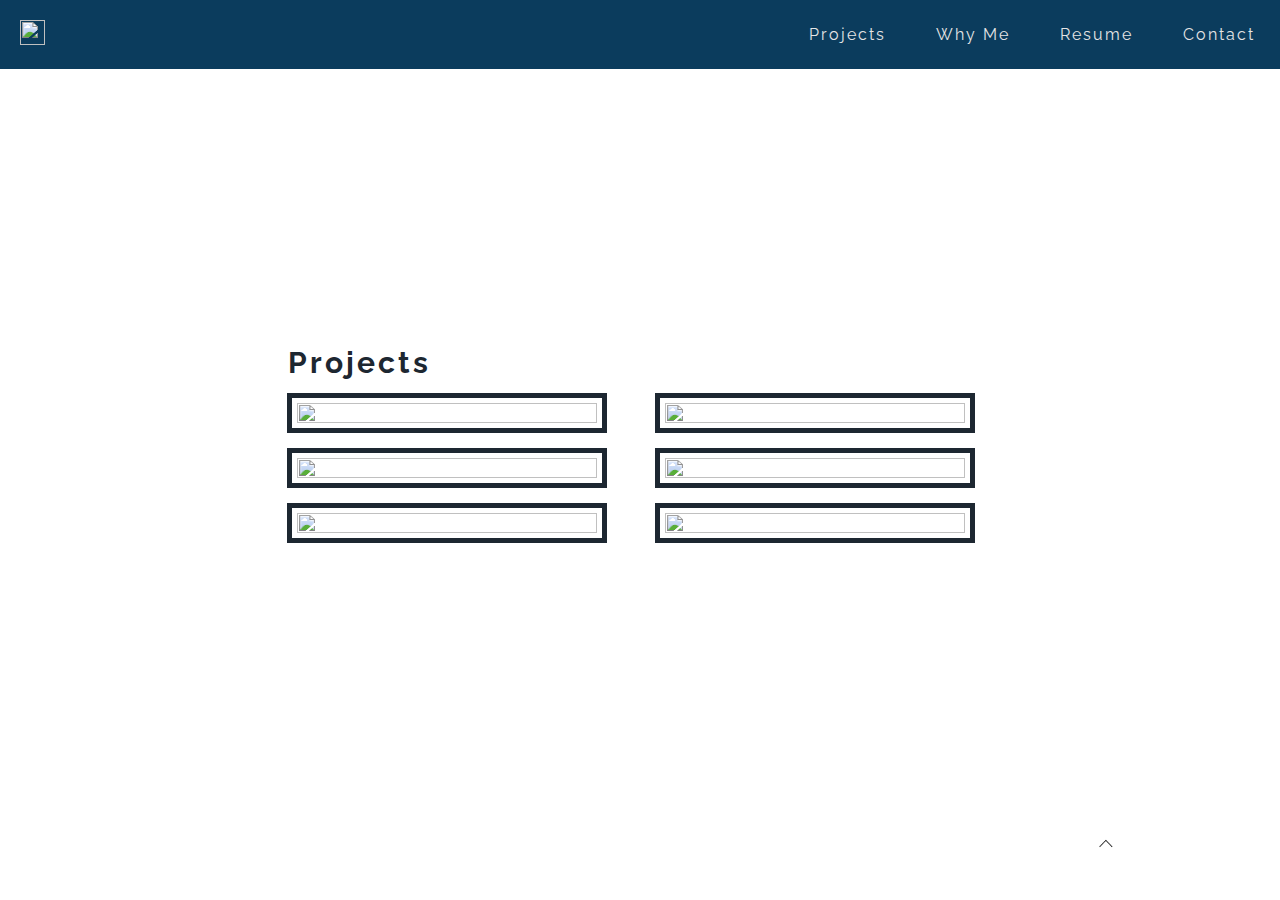
==== projects.html @ 388947a2 "revisions" ====
<html>
<head> 
	<script src="https://ajax.googleapis.com/ajax/libs/jquery/1.11.0/jquery.min.js"></script>
	<link rel="stylesheet" type="text/css" href="assets/css/style.css">
	<script src="assets/script/script.js"></script>
	<link href="https://fonts.googleapis.com/css?family=Lato:300|Raleway:500" rel="stylesheet">
</head>
<body>
	<div class = "animsition">
	<div id = "wrapper">
		
		<div id = "top-bar">
			<ul>
            	<li><a href="#contact">Contact</a></li>
  				<li><a href="#resume">Resume</a></li>
  				<li><a href="whyme.html">Why Me</a></li>
  				<li><a href="projects.html">Projects</a></li>
  				<div id="home-button">
					<a class="home-button" href="index.html">
					<img src="assets/img/home.png" width="25px" height="25px">
					</a>
				</div>
			</ul>
		</div>

		<div class = projects>
			<div id="title">
				<h2> Projects </h2>
			</div>
			<div class = left>

				<div class="container" id="office">

					<img src="assets/img/office.jpg" width = "350px" class="image">
					<div class="overlay" id="child1">
						<div class="text"> San Diego Gas and Electric <br><br> Project Management Intern </div>
					</div>

				</div>
				
				
				<div class="container" id="yellow">
					<img src="assets/img/yellow.png" width = "350px" class="image">
					<div class="overlay" id="child2">
						<div class="text"> University of California, Berkeley <br><br> Computer Science Lab Assistant </div>
					</div>
				</div>

				

				<div class="container" id="snaps">
					<img src="assets/img/ad.jpg" width = "350px" class="image">
					<div class="overlay">
						<div class="text"> Texas A&M University, Kingsville <br><br> Research: Active Disassembly </div>
					</div>
				</div>



			
			</div>
			<div class = "right">

				<div class="container" id="cal">
					<img src="assets/img/cal.png" width = "350px" class="image">
					<div class="overlay">
						<div class="text"> University of California, Berkeley <br><br> Co-Facilitator Instructor: Transfer and Re-entry Students </div>
					</div>
				</div>

				
				<div class="container" id="dmc">
					<img src="assets/img/teaching.jpg" width = "350px" class="image">
					<div class="overlay">
						<div class="text"> Texas Title V HSI STEM Grant <br> <br> Project Manager Associate  </div>
					</div>
				</div>

				
				<div class="container" id="dmcsand">
					<img src="assets/img/mentoring.jpg" width = "350px" class="image">
					<div class="overlay">
						<div class="text"> Texas Title V HSI STEM Grant <br> <br>Mathematics Mentor </div>
					</div>
				</div>

				
				</div>			
			</div>
		</div>
	<div id = "button">
		<img src="assets/img/button.png" width = "20px">
	</div>
	</div>


	</body>
</html>
---- assets/css/style.css ----
body{
	margin:0;
	padding:0;
	font-family: 'Raleway', sans-serif;
	opacity: 1;
	color:#1D2731;
    transition: 1s opacity;
    position: relative;
    
}

#home-button{
	position: absolute;
	z-index: 1;
	left: 0px;
	padding-top: 20px;
	padding-left: 20px;


}

h1{
	position:absolute;
	font-size:30px;
	font-family: 'Raleway', sans-serif;
	letter-spacing:2px;
}


#wrapper{
	width: 800px;
	margin: 0 auto;
}

#top-bar{
	position:fixed;
    top:0;
    left:0;
    width:100%;
    height:10%;
    z-index: 0;

	
}
#tb-container{
	width: 50%;
	height:100%;
	right:0;
	position: relative;
}




ul {
    list-style-type: none;
    margin: 0;
    padding: 0;
    overflow: hidden;
    position: fixed;
    top: 0;
    width: 100%;
    background:#0B3C5D;
}
li {
    float: right;

}
li a {
    display: block;
    color: #e5e5e5;
    padding: 25px;
    text-decoration: none;
    letter-spacing: 2px;


}

/*#projects{
	position:absolute;
	font-size:20px;
	font-weight:300;
	display: inline-block;
	font-family: 'Raleway', sans-serif;

}

#why-me{
	position:absolute;
	font-size:20px;
	font-weight:300;
	display: inline-block;
	font-family: 'Raleway', sans-serif;
}
#resume{
	position:absolute;
	font-size:20px;
	font-weight:300;
	display: inline-block;
	font-family: 'Raleway', sans-serif;
}

#linkedin{
	position:absolute;
	display: inline-block;
}
*/
.colum-container{
	width: 800px;
	height: 590px;
	margin: 0;
	position: absolute;
	top: 100%;
	left: 50%;
	-ms-transform: translate(-50%, -100%);
	transform: translate(-50%, -100%);
}
.column1{
	position: absolute;
	padding:100px 0;
	margin: 0px -10px 0px 0px;

}
#bullet-points{
	width:390px;
	text-align: center;

}


.column2{
	position: absolute;
	right: 0px;
	width: 400px;
	padding: 30px 0px;
	margin: 50px -10px 0px 0px;

}
#quote{
	
	letter-spacing: 3px;
	text-align: center;
	width:400px;
	
}

#me-stuff{
	padding-left: 40px;
	line-height: 1.5;
	

}

#pp{
	border:solid;
	border-color:#1D2731;
	border-width: 5px;
}
#bullet-points{
	font-size: 15px;
	text-align: center;
	line-height: 25px;
	font-family: 'Raleway', sans-serif;
	color:#1D2731;
}
h1{
	font-size: 60px;
	letter-spacing: 3px;
	font-size: 30px;
	line-height: 3;
	font-family: 'Raleway', sans-serif;
	color:#1D2731;
}
#about-me2{
	font-size: 15px;
	letter-spacing: 3px;
	line-height: 2;
	font-family: 'Raleway', sans-serif;
	color:#1D2731;
	padding-top: 5px;

}
#about-me{
	{
	font-size: 15px;
	letter-spacing: 3px;
	line-height: 1.5;
	font-family: 'Raleway', sans-serif;
	color:#1D2731;
	padding-top: 10px;

}
}

#button{
	position:fixed;
	bottom:35px;
	right:12%;
	cursor:hand;
	padding:10px;
}

/*project containers*/
h2 {
	position: absolute;
	top:0px;
	left:6%;
	font-family: 'Raleway', sans-serif;
	font-size: 30px;
	letter-spacing: 3px;
	color:#1D2731;
}

.projects{
	width: 800px;
	padding-top:580px;
	position: absolute;
	top: 100%;
	left: 50%;
	-ms-transform: translate(-50%, -100%);
	transform: translate(-50%, -100%);
	
}


.left{
	
	position: absolute;
	left:0px;
	top:10%;
	
	width:600px;
	left:4%;
  	
}
.right{
	
	position: absolute;
	top:10%;
	
	width:600px;
	left: 50%;
}
 .container {
  position: relative;
  width: 50%;
  /*border:solid;*/
  padding: 5px;
  margin:15px;
}

.image {
  display: block;
  width: 100%;
  height: auto;
}

.overlay {
  position: absolute;
  top: 0;
  bottom: 0;
  left: 0;
  right: 0;
  height: 100%;
  width: 100%;
  opacity: 0;
  transition: .5s ease;
  background-color: #C5C1C0;
}


.container:hover .overlay {
  opacity: 1;
}

.text {
  color: white;
  font-size: 15px;
  text-align: center;
  position: absolute;
  top: 50%;
  left: 50%;
  transform: translate(-50%, -50%);
  -ms-transform: translate(-50%, -50%);
}
#office {
	border-style: solid;
	border-width: 5px;
	border-color: #1D2731;
}

#yellow{
	border-style: solid;
	border-width: 5px;
	border-color: #1D2731;
}

#snaps {
	border-style: solid;
	border-width: 5px;
	border-color: #1D2731;
}

#cal {
	border-style: solid;
	border-width: 5px;
	border-color: #1D2731;
}
#dmc {
	border-style: solid;
	border-width: 5px;
	border-color: #1D2731;
}

#dmcsand {
	border-style: solid;
	border-width: 5px;
	border-color: #1D2731;
}

/*#child1:hover{
	opacity:0.5;
	-webkit-transition: all 500ms;
	-moz-transition: all 500ms;
	-ms-transition: all 500ms;
	-o-transition: all 500ms;
	transition: all 500ms;
}
#child2:hover{
	opacity:0.5;
	-webkit-transition: all 500ms;
	-moz-transition: all 500ms;
	-ms-transition: all 500ms;
	-o-transition: all 500ms;
	transition: all 500ms;
}
#child3:hover{
	opacity:0.5;
	-webkit-transition: all 500ms;
	-moz-transition: all 500ms;
	-ms-transition: all 500ms;
	-o-transition: all 500ms;
	transition: all 500ms;
}
#child4:hover{
	opacity:0.5;
	-webkit-transition: all 500ms;
	-moz-transition: all 500ms;
	-ms-transition: all 500ms;
	-o-transition: all 500ms;
	transition: all 500ms;
}
#child5:hover{
	opacity:0.5;
	-webkit-transition: all 500ms;
	-moz-transition: all 500ms;
	-ms-transition: all 500ms;
	-o-transition: all 500ms;
	transition: all 500ms;
}
#child6:hover{
	opacity:0.5;
	-webkit-transition: all 500ms;
	-moz-transition: all 500ms;
	-ms-transition: all 500ms;
	-o-transition: all 500ms;
	transition: all 500ms;
}
/*why me*/
h3{
	text-align: center;
	font-family: 'Raleway', sans-serif;
	font-size: 40px;
	letter-spacing: 3px;
	color:#1D2731;

}
.columna{
	position: absolute;
	padding:140px 0;
	margin: 0px -10px 0px 0px;
	right:0px;
}

#profile-pic{
	border-bottom:solid;
}

.columnb{
	position: absolute;
	left: 0px;
	width: 400px;
	padding: 20px 0;
	margin: 50px -10px 0px 0px;
	color:#1D2731;

}
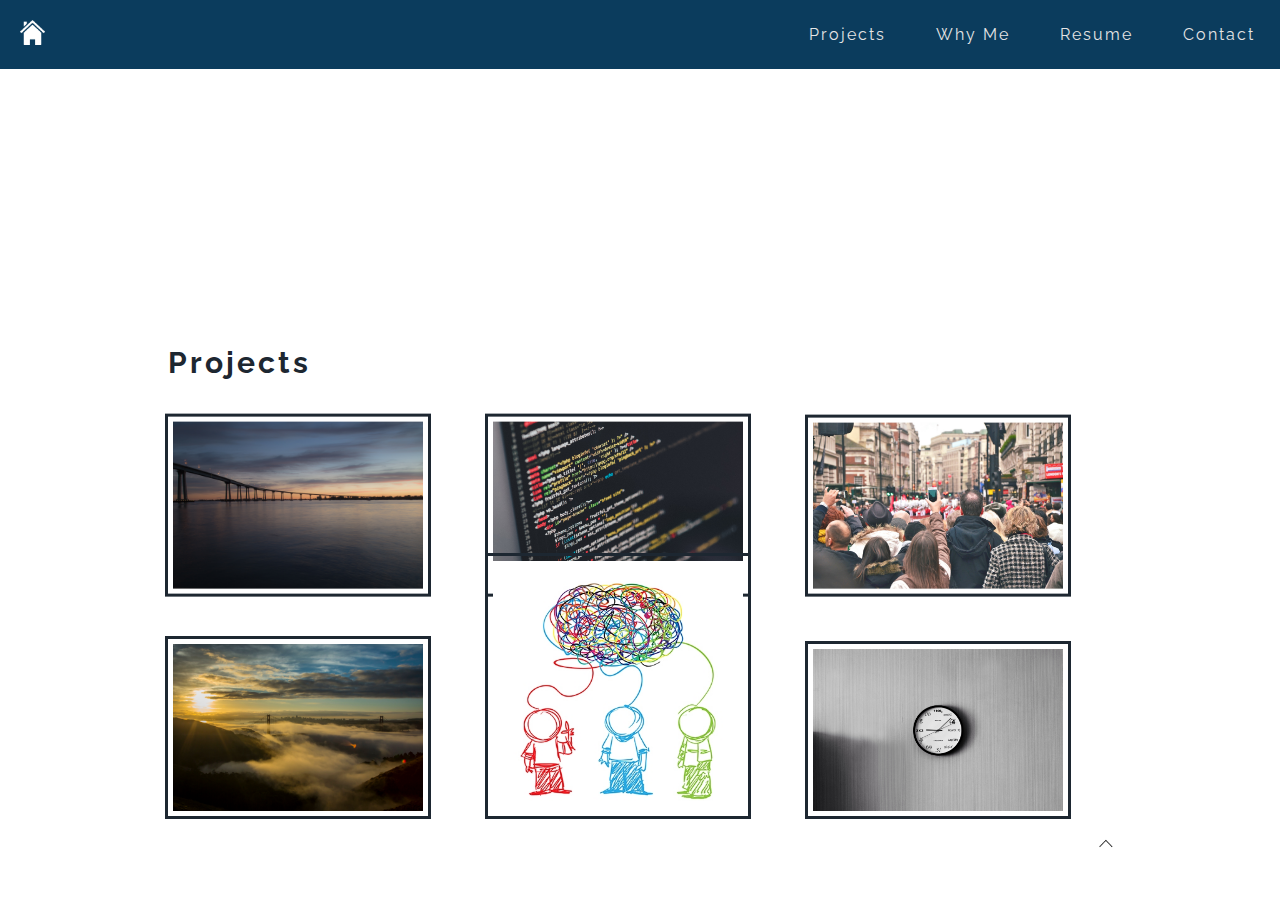
==== commit 33a80648: "updates" ====
--- a/projects.html
+++ b/projects.html
@@ -1,3 +1,4 @@
+
 <html>
 <head> 
 	<script src="https://ajax.googleapis.com/ajax/libs/jquery/1.11.0/jquery.min.js"></script>
@@ -31,7 +32,7 @@
 
 				<div class="container" id="office">
 
-					<img src="assets/img/office.jpg" width = "350px" class="image">
+					<img src="assets/img/office.jpg" width = "300px" class="image">
 					<div class="overlay" id="child1">
 						<div class="text"> San Diego Gas and Electric <br><br> Project Management Intern </div>
 					</div>
@@ -40,7 +41,7 @@
 				
 				
 				<div class="container" id="yellow">
-					<img src="assets/img/yellow.png" width = "350px" class="image">
+					<img src="assets/img/yellow.jpg" width = "350px" class="image">
 					<div class="overlay" id="child2">
 						<div class="text"> University of California, Berkeley <br><br> Computer Science Lab Assistant </div>
 					</div>
@@ -49,7 +50,7 @@
 				
 
 				<div class="container" id="snaps">
-					<img src="assets/img/ad.jpg" width = "350px" class="image">
+					<img src="assets/img/ad.jpg" width = "300px" class="image">
 					<div class="overlay">
 						<div class="text"> Texas A&M University, Kingsville <br><br> Research: Active Disassembly </div>
 					</div>
@@ -62,15 +63,15 @@
 			<div class = "right">
 
 				<div class="container" id="cal">
-					<img src="assets/img/cal.png" width = "350px" class="image">
+					<img src="assets/img/cal.jpg" width = "300px" class="image">
 					<div class="overlay">
-						<div class="text"> University of California, Berkeley <br><br> Co-Facilitator Instructor: Transfer and Re-entry Students </div>
+						<div class="text"> University of California, Berkeley <br><br> Co-Facilitator Instructor </div>
 					</div>
 				</div>
 
 				
 				<div class="container" id="dmc">
-					<img src="assets/img/teaching.jpg" width = "350px" class="image">
+					<img src="assets/img/teaching.jpg" width = "300px" class="image">
 					<div class="overlay">
 						<div class="text"> Texas Title V HSI STEM Grant <br> <br> Project Manager Associate  </div>
 					</div>
@@ -78,7 +79,7 @@
 
 				
 				<div class="container" id="dmcsand">
-					<img src="assets/img/mentoring.jpg" width = "350px" class="image">
+					<img src="assets/img/mentoring.jpg" width = "300px" class="image">
 					<div class="overlay">
 						<div class="text"> Texas Title V HSI STEM Grant <br> <br>Mathematics Mentor </div>
 					</div>
--- a/assets/css/style.css
+++ b/assets/css/style.css
@@ -30,6 +30,7 @@
 #wrapper{
 	width: 800px;
 	margin: 0 auto;
+	z-index: -2;
 }
 
 #top-bar{
@@ -38,7 +39,6 @@
     left:0;
     width:100%;
     height:10%;
-    z-index: 0;
 
 	
 }
@@ -114,6 +114,7 @@
 	left: 50%;
 	-ms-transform: translate(-50%, -100%);
 	transform: translate(-50%, -100%);
+	z-index: -1;
 }
 .column1{
 	position: absolute;
@@ -154,7 +155,7 @@
 #pp{
 	border:solid;
 	border-color:#1D2731;
-	border-width: 5px;
+	padding:5;
 }
 #bullet-points{
 	font-size: 15px;
@@ -174,8 +175,7 @@
 #about-me2{
 	font-size: 15px;
 	letter-spacing: 3px;
-	line-height: 2;
-	font-family: 'Raleway', sans-serif;
+    line-height: 1.5;
 	color:#1D2731;
 	padding-top: 5px;
 
@@ -203,12 +203,12 @@
 /*project containers*/
 h2 {
 	position: absolute;
+	left:-9%;
+	font-family: 'Raleway', sans-serif;
+	font-size: 30px;
+	letter-spacing: 3px;
+	color:#1D2731;
 	top:0px;
-	left:6%;
-	font-family: 'Raleway', sans-serif;
-	font-size: 30px;
-	letter-spacing: 3px;
-	color:#1D2731;
 }
 
 .projects{
@@ -219,6 +219,7 @@
 	left: 50%;
 	-ms-transform: translate(-50%, -100%);
 	transform: translate(-50%, -100%);
+	z-index: 0;
 	
 }
 
@@ -226,28 +227,35 @@
 .left{
 	
 	position: absolute;
-	left:0px;
-	top:10%;
-	
-	width:600px;
-	left:4%;
-  	
+	/*left:0;
+	top:10%;*/
+	top: 20%;
+	left: 50%;
+	-ms-transform: translate(-50%, -20%);
+	transform: translate(-50%, -20%);
+	width:1000px;
 }
 .right{
 	
 	position: absolute;
-	top:10%;
-	
-	width:600px;
+	/*top:50%;
+	left: 0;*/
+	width: 1000px;
+	top: 80%;
 	left: 50%;
+	-ms-transform: translate(-50%, -80%);
+	transform: translate(-50%, -80%);
 }
  .container {
   position: relative;
-  width: 50%;
+  width: 25%;
   /*border:solid;*/
   padding: 5px;
-  margin:15px;
-}
+  margin:25px;
+  display: inline-block;
+}
+
+
 
 .image {
   display: block;
@@ -265,7 +273,7 @@
   width: 100%;
   opacity: 0;
   transition: .5s ease;
-  background-color: #C5C1C0;
+  background: rgba(197,193,192, 0.7);
 }
 
 
@@ -274,47 +282,44 @@
 }
 
 .text {
-  color: white;
-  font-size: 15px;
+	font-weight: bold;
+  color:#1D2731 ;
+  font-size: 18px;
   text-align: center;
   position: absolute;
   top: 50%;
   left: 50%;
   transform: translate(-50%, -50%);
   -ms-transform: translate(-50%, -50%);
+  font-family: 'Raleway', sans-serif;
 }
 #office {
 	border-style: solid;
-	border-width: 5px;
-	border-color: #1D2731;
+	border-color: #1D2731;
+	/*this is where you can change the size of the boxes -- and so on.*/
 }
 
 #yellow{
 	border-style: solid;
-	border-width: 5px;
 	border-color: #1D2731;
 }
 
 #snaps {
 	border-style: solid;
-	border-width: 5px;
 	border-color: #1D2731;
 }
 
 #cal {
 	border-style: solid;
-	border-width: 5px;
 	border-color: #1D2731;
 }
 #dmc {
 	border-style: solid;
-	border-width: 5px;
 	border-color: #1D2731;
 }
 
 #dmcsand {
 	border-style: solid;
-	border-width: 5px;
 	border-color: #1D2731;
 }
 
@@ -383,7 +388,10 @@
 }
 
 #profile-pic{
-	border-bottom:solid;
+	padding:5;
+	border:solid;
+	border-color: #1D2731
+	margin:5;
 }
 
 .columnb{
